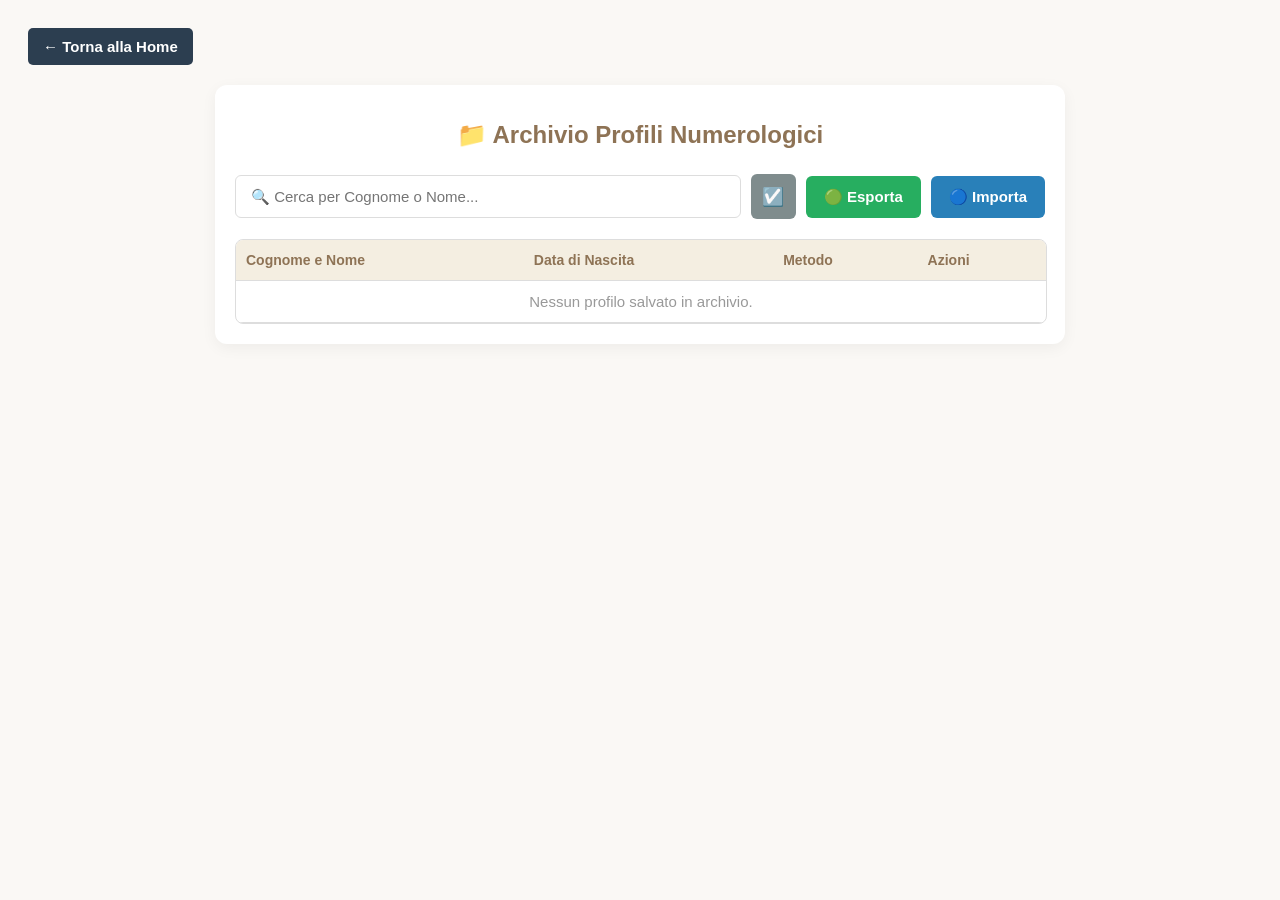
==== archivio.html @ 3f38d65d "Add files via upload" ====
<!DOCTYPE html>
<html lang="it">
<head>
    <meta charset="UTF-8">
    <meta name="viewport" content="width=device-width, initial-scale=1.0">
    <title>Numerosophia - Archivio Clienti</title>
    <style>
        body { font-family: 'Segoe UI', Helvetica, Arial, sans-serif; background-color: #faf8f5; color: #2c3e50; padding: 20px; display: flex; flex-direction: column; align-items: center; }
        .container { max-width: 850px; width: 100%; background: white; padding: 20px; border-radius: 12px; box-shadow: 0 4px 15px rgba(0,0,0,0.05); box-sizing: border-box; }
        h1 { text-align: center; color: #8e7355; margin-bottom: 25px; font-size: 24px; }
        
        /* Layout fluido per barra di ricerca e tasti */
        .actions-bar { display: flex; gap: 10px; margin-bottom: 20px; width: 100%; align-items: center; }
        .search-input { flex-grow: 1; padding: 12px 15px; border: 1px solid #ddd; border-radius: 6px; font-size: 15px; box-sizing: border-box; font-family: inherit; transition: border-color 0.2s; width: 100%; }
        .search-input:focus { border-color: #8e7355; outline: none; box-shadow: 0 0 5px rgba(142, 115, 85, 0.2); }

        /* Pulsanti d'azione superiori */
        .btn-action-container { display: flex; gap: 10px; align-items: center; }
        
        /* Stile base per pulsanti normali ed esportazione/importazione */
        .btn { display: inline-block; padding: 12px 18px; text-decoration: none; border-radius: 6px; font-size: 15px; font-weight: bold; cursor: pointer; border: none; white-space: nowrap; display: flex; align-items: center; justify-content: center; gap: 5px; transition: background-color 0.2s; font-family: inherit; }
        .btn-export { background-color: #27ae60; color: white; }
        .btn-export:hover { background-color: #219653; }
        .btn-import { background-color: #2980b9; color: white; }
        .btn-import:hover { background-color: #1f6696; }
        
        /* Tasti Iconici Compatti Superiori (Selezione ed Elimina Massa) */
        .btn-icon-top { width: 45px; height: 45px; padding: 0; border-radius: 6px; font-size: 18px; display: inline-flex; align-items: center; justify-content: center; cursor: pointer; border: none; transition: background-color 0.2s; }
        .btn-select-mode { background-color: #7f8c8d; color: white; }
        .btn-select-mode:hover { background-color: #6c7a7d; }
        
        /* Modifica Grafica: X nera senza quadrato di sfondo rosso */
        .btn-select-active { background-color: transparent !important; color: #000000 !important; border: 1px solid #7f8c8d !important; font-size: 16px; font-weight: bold; }
        
        /* Il cestino di massa parte nascosto e ha il suo stile rosso */
        .btn-delete-all { background-color: #d35400; color: white; display: none; }
        .btn-delete-all:hover { background-color: #c0392b; }

        /* Contenitore responsivo modificato per altezza bloccata e scorrimento touch */
        .table-responsive { 
            width: 100%; 
            overflow-x: auto; 
            overflow-y: auto;
            max-height: 70vh; /* Forza la barra orizzontale a rimanere fissa in fondo all'area visibile */
            -webkit-overflow-scrolling: touch; /* Permette lo scorrimento trascinando il dito su smartphone */
            border-radius: 8px; 
            border: 1px solid #ddd; 
            margin-top: 10px;
            background: white;
        }
        
        /* Personalizzazione visiva avanzata delle barre di scorrimento */
        .table-responsive::-webkit-scrollbar { 
            height: 10px; 
            width: 10px;
        }
        .table-responsive::-webkit-scrollbar-thumb { 
            background-color: #a0aec0; 
            border-radius: 5px; 
        }
        .table-responsive::-webkit-scrollbar-track {
            background: #f1f1f1;
            border-radius: 5px;
        }

        table { width: 100%; border-collapse: collapse; min-width: 650px; }
        th, td { padding: 12px 10px; text-align: left; border-bottom: 1px solid #ddd; white-space: nowrap; }
        th { background-color: #f4eee1; color: #8e7355; font-size: 14px; white-space: nowrap; }
        td { font-size: 15px; }
        
        /* Colonna di selezione */
        .col-select { display: none; width: 40px; text-align: center; }
        .checkbox-importante { transform: scale(1.3); cursor: pointer; }

        /* Bottone Apri Profilo Singolo */
        .btn-table { padding: 8px 12px; font-size: 14px; border-radius: 4px; }
        .btn-open { background-color: #8e7355; color: white; display: inline-flex; width: 36px; height: 36px; padding: 0; align-items: center; justify-content: center; border-radius: 6px; font-size: 16px; text-decoration: none; }
        .btn-open:hover { background-color: #755e43; }
        
        .btn-home { background-color: #2c3e50; color: white; margin-bottom: 20px; text-decoration: none; padding: 10px 15px; border-radius: 5px; font-weight: bold; font-size: 15px; align-self: flex-start; }
        .metodo-badge { padding: 4px 8px; border-radius: 12px; font-size: 11px; font-weight: bold; text-transform: uppercase; }
        .badge-pitagora { background-color: #d4efdf; color: #196f3d; }
        .badge-caldea { background-color: #ebdef0; color: #6c3483; }

        /* Media Query Smartphone */
        @media (max-width: 768px) {
            body { padding: 10px; }
            .container { padding: 15px; }
            .btn-home { align-self: center; width: 100%; text-align: center; box-sizing: border-box; }
            .actions-bar { flex-direction: column; gap: 12px; }
            .btn-action-container { width: 100%; justify-content: space-between; gap: 8px; }
            .btn { flex-grow: 1; padding: 14px; text-align: center; }
            .btn-icon-top { width: 50px; height: 50px; flex-shrink: 0; }
            h1 { font-size: 20px; }
        }
    </style>
</head>
<body>

    <a href="index.html" class="btn-home">← Torna alla Home</a>

    <div class="container">
        <h1>📁 Archivio Profili Numerologici</h1>
        
        <div class="actions-bar">
            <input type="text" id="inputRicerca" onkeyup="filtraClienti()" placeholder="🔍 Cerca per Cognome o Nome..." class="search-input">
            <div class="btn-action-container">
                <!-- Tasto attivazione selezione (diventato iconico) -->
                <button onclick="toggleModalitaSelezione()" id="btnSelezione" class="btn-icon-top btn-select-mode" title="Attiva Selezione Multipla">☑️</button>
                <!-- Tasto elimina (Cestino) che appare solo se la selezione è attiva -->
                <button onclick="eliminaSelezionati()" id="btnEliminaMassa" class="btn-icon-top btn-delete-all" title="Elimina Profili Selezionati">🗑️</button>
                
                <button onclick="esportaInExcel()" class="btn btn-export">🟢 Esporta</button>
                <input type="file" id="fileImport" accept=".csv, text/csv, text/comma-separated-values, application/csv, application/vnd.ms-excel" style="display: none;" onchange="importaDaExcel(this)">
                <button onclick="document.getElementById('fileImport').click()" class="btn btn-import">🔵 Importa</button>
            </div>
        </div>

        <div class="table-responsive">
            <table id="tabellaClienti">
                <thead>
                    <tr>
                        <th class="col-select" id="th-select"><input type="checkbox" id="selectAll" onclick="selezionaTuttiCheckbox(this)" class="checkbox-importante"></th>
                        <th>Cognome e Nome</th>
                        <th>Data di Nascita</th>
                        <th>Metodo</th>
                        <th>Azioni</th>
                    </tr>
                </thead>
                <tbody id="corpoTabella">
                </tbody>
            </table>
        </div>
    </div>

<script>
const DB_NAME = 'NumerologiaDB';
const DB_VERSION = 2; 
let db;
let modalitaSelezioneAttiva = false;

const request = indexedDB.open(DB_NAME, DB_VERSION);

request.onupgradeneeded = function(event) {
    const dbIniziale = event.target.result;
    if (!dbIniziale.objectStoreNames.contains('clienti')) {
        dbIniziale.createObjectStore('clienti', { keyPath: 'id', autoIncrement: true });
    }
};

request.onsuccess = function(event) {
    db = event.target.result;
    mostraClienti();
};

request.onerror = function(event) {
    console.error("Errore nell'apertura del database:", event.target.error);
};

function mostraClienti() {
    const corpoTabella = document.getElementById('corpoTabella');
    corpoTabella.innerHTML = ""; 

    const transaction = db.transaction(['clienti'], 'readonly');
    const store = transaction.objectStore('clienti');
    
    const elencoClienti = [];
    
    store.openCursor().onsuccess = function(event) {
        const cursor = event.target.result;
        if (cursor) {
            elencoClienti.push(cursor.value);
            cursor.continue();
        } else {
            if (elencoClienti.length > 0) {
                elencoClienti.sort((a, b) => {
                    let cogA = (a.cognome || "").trim().toUpperCase();
                    let cogB = (b.cognome || "").trim().toUpperCase();
                    if (cogA < cogB) return -1;
                    if (cogA > cogB) return 1;
                    
                    let nomA = (a.nome || "").trim().toUpperCase();
                    let nomB = (b.nome || "").trim().toUpperCase();
                    if (nomA < nomB) return -1;
                    if (nomA > nomB) return 1;
                    return 0;
                });

                elencoClienti.forEach(cliente => {
                    const riga = document.createElement('tr');
                    const fileDestinazione = (cliente.metodo || "").toLowerCase() === 'caldea' ? 'caldea.html' : 'pitagora.html';
                    
                    const nomeVal = cliente.nome || "";
                    const cognomeVal = cliente.cognome || "";
                    const dataVal = cliente.data_nascita || "";
                    const metodoVal = (cliente.metodo || "pitagora").toLowerCase();

                    const urlMappa = `${fileDestinazione}?nome=${encodeURIComponent(nomeVal)}&cognome=${encodeURIComponent(cognomeVal)}&data=${encodeURIComponent(dataVal)}`;

                    let nomeVisualizzato = `${cognomeVal} ${nomeVal}`.trim();
                    if (!nomeVisualizzato) {
                        nomeVisualizzato = "-";
                    }

                    const displayStile = modalitaSelezioneAttiva ? "table-cell" : "none";

                    riga.innerHTML = `
                        <td class="col-select" style="display: ${displayStile}; text-align:center;"><input type="checkbox" value="${cliente.id}" class="checkbox-cliente checkbox-importante"></td>
                        <td><strong>${nomeVisualizzato}</strong></td>
                        <td>${dataVal || "-"}</td>
                        <td><span class="metodo-badge badge-${metodoVal}">${metodoVal}</span></td>
                        <td>
                            <a href="${urlMappa}" class="btn btn-table btn-open" title="Apri Profilo">👁️</a>
                        </td>
                    `;
                    corpoTabella.appendChild(riga);
                });
                
                document.getElementById('th-select').style.display = modalitaSelezioneAttiva ? "table-cell" : "none";
                filtraClienti();
            } else {
                corpoTabella.innerHTML = `<tr><td colspan="5" style="text-align:center; color:#999;">Nessun profilo salvato in archivio.</td></tr>`;
            }
        }
    };
}

function toggleModalitaSelezione() {
    modalitaSelezioneAttiva = !modalitaSelezioneAttiva;
    const btn = document.getElementById('btnSelezione');
    const btnMassa = document.getElementById('btnEliminaMassa');
    const thSelect = document.getElementById('th-select');
    const colRighe = document.querySelectorAll('.col-select');

    if (modalitaSelezioneAttiva) {
        btn.innerHTML = "✖"; // X nera di testo pura senza emoji o quadratoni di sfondo
        btn.classList.add('btn-select-active');
        btn.title = "Annulla Selezione";
        btnMassa.style.display = "inline-flex";
        thSelect.style.display = "table-cell";
        colRighe.forEach(td => td.style.display = "table-cell");
    } else {
        btn.innerHTML = "☑️";
        btn.classList.remove('btn-select-active');
        btn.title = "Attiva Selezione Multipla";
        btnMassa.style.display = "none";
        thSelect.style.display = "none";
        colRighe.forEach(td => td.style.display = "none");
        document.getElementById('selectAll').checked = false;
        selezionaTuttiCheckbox({ checked: false });
    }
}

function selezionaTuttiCheckbox(master) {
    const checkboxes = document.querySelectorAll('.checkbox-cliente');
    checkboxes.forEach(cb => {
        if (cb.closest('tr').style.display !== "none") {
            cb.checked = master.checked;
        }
    });
}

function GridMultipla() { 
    eliminaSelezionati();
}

function eliminaSelezionati() {
    const Grid = document.querySelectorAll('.checkbox-cliente:checked');
    if (Grid.length === 0) {
        alert("Nessun profilo selezionato da eliminare.");
        return;
    }

    if (confirm(`Sei sicuro di voler eliminare definitivamente ${Grid.length} profili in un colpo solo?`)) {
        const transaction = db.transaction(['clienti'], 'readwrite');
        const store = transaction.objectStore('clienti');

        Grid.forEach(cb => {
            const id = parseInt(cb.value);
            store.delete(id);
        });

        transaction.oncomplete = function() {
            alert("Eliminazione multipla completata con successo.");
            modalitaSelezioneAttiva = false;
            
            // Ripristina lo stato iniziale della barra dei bottoni con la configurazione pulita
            const btn = document.getElementById('btnSelezione');
            btn.innerHTML = "☑️";
            btn.classList.remove('btn-select-active');
            document.getElementById('btnEliminaMassa').style.display = "none";
            document.getElementById('selectAll').checked = false;
            mostraClienti();
        };

        transaction.onerror = function(event) {
            console.error("Errore durante l'eliminazione multipla:", event.target.error);
            alert("Si è verificato un errore durante l'eliminazione dei profili.");
        };
    }
}

function filtraClienti() {
    const input = document.getElementById('inputRicerca');
    const filtro = input.value.toUpperCase();
    const tabella = document.getElementById('corpoTabella');
    const righe = tabella.getElementsByTagName('tr');

    for (let i = 0; i < righe.length; i++) {
        const colonnaNomeCognome = righe[i].getElementsByTagName('td')[1]; 
        if (colonnaNomeCognome) {
            const testoContenuto = colonnaNomeCognome.textContent || colonnaNomeCognome.innerText;
            if (testoContenuto.toUpperCase().indexOf(filtro) > -1) {
                righe[i].style.display = ""; 
            } else {
                righe[i].style.display = "none"; 
                const cb = righe[i].querySelector('.checkbox-cliente');
                if (cb) cb.checked = false;
            }
        }
    }
}

const HEADERS_CSV = [
    "Cognome", "Nome", "Data di Nascita", "Metodo", "Data Salvataggio",
    "P_Anima", "P_Persona", "P_Io", "P_GiornoNascita", "P_Destino", "P_AnnoPersonale", "P_GiornoPersonale",
    "P_GrandiCicliEvolutivi", "P_CicliRealizzazione", "P_Ombre", "P_Quintessenza",
    "C_Anima", "C_Persona", "C_Espressione", "C_NumeroPsichico", "C_CamminoVita", 
    "C_CicloAnnualeCorrente", "C_VibrazioneGiornaliera", "C_AfflizioniPlanetarie"
];

function esportaInExcel() {
    if (!db) return;
    const transaction = db.transaction(['clienti'], 'readonly');
    const store = transaction.objectStore('clienti');
    const elencoClienti = [];
    store.openCursor().onsuccess = function(event) {
        const cursor = event.target.result;
        if (cursor) {
            elencoClienti.push(cursor.value);
            cursor.continue();
        } else {
            if (elencoClienti.length === 0) { alert("Non ci sono profili da esportare."); return; }
            let csvContent = HEADERS_CSV.join(";") + "\n";
            const pulisciDato = (valore) => {
                if (valore === undefined || valore === null) return "";
                if (typeof valore === 'object') return JSON.stringify(valore).replace(/;/g, ",").replace(/"/g, "'");
                let stringa = String(valore).replace(/;/g, ",").replace(/\r?\n|\r/g, " ").trim();
                if (stringa === "Formativo: | Produttivo: | Conclusivo:" || stringa === "1°: | 2°: | 3°: | 4°:" || stringa === "Giovinezza: | Maturità: | Principale:" || stringa === "Giovinezza:  | Maturità:  | Principale ") return "";
                return stringa;
            };
            elencoClienti.forEach(cliente => {
                let rigaDati = [];
                let isPitagora = (cliente.metodo || "").toLowerCase() === "pitagora" || (cliente.metodo || "") === "";
                rigaDati.push(pulisciDato(cliente.cognome));
                rigaDati.push(pulisciDato(cliente.nome));
                rigaDati.push(pulisciDato(cliente.data_nascita));
                rigaDati.push(pulisciDato(cliente.metodo ? cliente.metodo.toLowerCase() : "pitagora"));
                rigaDati.push(cliente.data_salvataggio ? cliente.data_salvataggio.substring(0, 10) : new Date().toISOString().substring(0,10));
                rigaDati.push(isPitagora ? pulisciDato(cliente.anima) : "");
                rigaDati.push(isPitagora ? pulisciDato(cliente.persona) : "");
                rigaDati.push(isPitagora ? pulisciDato(cliente.io) : "");
                rigaDati.push(isPitagora ? pulisciDato(cliente.giorno_nascita || cliente.giornoNascita) : "");
                rigaDati.push(isPitagora ? pulisciDato(cliente.destino) : "");
                rigaDati.push(isPitagora ? pulisciDato(cliente.anno_personale || cliente.annoPersonale) : "");
                rigaDati.push(isPitagora ? pulisciDato(cliente.giorno_personale || cliente.giornoPersonale) : "");
                rigaDati.push(isPitagora ? pulisciDato(cliente.grandi_cicli || cliente.grandiCicli) : "");
                rigaDati.push(isPitagora ? pulisciDato(cliente.cicli_realizzazione || cliente.cicliRealizzazione) : "");
                rigaDati.push(isPitagora ? pulisciDato(cliente.ombre) : "");
                rigaDati.push(isPitagora ? pulisciDato(cliente.quintessenza) : "");
                rigaDati.push(!isPitagora ? pulisciDato(cliente.anima) : "");
                rigaDati.push(!isPitagora ? pulisciDato(cliente.persona) : "");
                rigaDati.push(!isPitagora ? pulisciDato(cliente.espressione) : "");
                rigaDati.push(!isPitagora ? pulisciDato(cliente.numero_psichico || cliente.numeroPsichico) : "");
                rigaDati.push(!isPitagora ? pulisciDato(cliente.cammino_vita || cliente.camminoVita) : "");
                rigaDati.push(!isPitagora ? pulisciDato(cliente.ciclo_annuale || cliente.cicloAnnuale) : "");
                rigaDati.push(!isPitagora ? pulisciDato(cliente.vibrazione_giornaliera || cliente.vibrazioneGiornaliera) : "");
                rigaDati.push(!isPitagora ? pulisciDato(cliente.afflizioni || cliente.afflizioniPlanetarie) : "");
                csvContent += rigaDati.join(";") + "\n";
            });
            const blob = new Blob([new Uint8Array([0xEF, 0xBB, 0xBF]), csvContent], { type: "text/csv;charset=utf-8;" });
            const link = document.createElement("a");
            const url = URL.createObjectURL(blob);
            link.setAttribute("href", url);
            link.setAttribute("download", "Archivio_Completo_Numerosophia.csv");
            link.style.visibility = 'hidden';
            document.body.appendChild(link);
            link.click();
            document.body.removeChild(link);
        }
    };
}

function importaDaExcel(input) {
    if (!db) return;
    const file = input.files[0];
    if (!file) return;
    const reader = new FileReader();
    reader.onload = function(e) {
        const text = e.target.result;
        const linee = text.replace(/\r\n|\r/g, "\n").split("\n");
        if (linee.length <= 1 || !linee[0].trim()) { alert("Il file caricato sembra essere vuoto o non valido."); return; }
        
        // Pulizia della prima linea da BOM e virgolette (tipiche degli smartphone)
        const primaLinea = linee[0].replace(/^\uFEFF/, "").replace(/"/g, "").trim();
        const intestazioniRilevate = primaLinea.split(";").map(h => h.trim().toLowerCase());
        
        // Controllo flessibile ottimizzato per smartphone
        const indiceCognome = intestazioniRilevate.findIndex(h => h.includes("cognome"));
        const indiceNome = intestazioniRilevate.findIndex(h => h === "nome" || (h.includes("nome") && !h.includes("cognome")));
        
        if (indiceCognome === -1 && indiceNome === -1) { 
            alert("Formato file non riconosciuto."); 
            return; 
        }
        
        // Mappiamo gli indici corretti di tutte le colonne basandoci sulla posizione nell'array originale HEADERS_CSV
        const mappaIndici = {};
        HEADERS_CSV.forEach(header => {
            let index;
            if (header.toLowerCase() === "nome") {
                index = intestazioniRilevate.findIndex(h => h === "nome" || (h.includes("nome") && !h.includes("cognome")));
            } else {
                index = intestazioniRilevate.findIndex(h => h.includes(header.toLowerCase()));
            }
            mappaIndici[header] = index;
        });

        const transaction = db.transaction(['clienti'], 'readwrite');
        const store = transaction.objectStore('clienti');
        let contatoreImportati = 0;
        
        for (let i = 1; i < linee.length; i++) {
            let lineaCorrente = linee[i].trim();
            if (!lineaCorrente) continue;
            
            // Pulisce la linea dalle virgolette dei browser mobile
            lineaCorrente = lineaCorrente.replace(/"/g, "");
            const colonne = lineaCorrente.split(";");
            
            let datoEstratto = {};
            HEADERS_CSV.forEach(header => {
                const idx = mappaIndici[header];
                datoEstratto[header] = (idx !== undefined && idx !== -1 && colonne[idx]) ? colonne[idx].trim() : "";
            });
            
            if (!datoEstratto["Cognome"] && !datoEstratto["Nome"] && !datoEstratto["Data di Nascita"]) continue;
            
            let metodoSelezionato = (datoEstratto["Metodo"] || "pitagora").toLowerCase();
            let isPitagora = metodoSelezionato === "pitagora" || metodoSelezionato === "";
            
            let nuovoCliente = {
                cognome: datoEstratto["Cognome"] || "",
                nome: datoEstratto["Nome"] || "",
                data_nascita: datoEstratto["Data di Nascita"] || "",
                metodo: metodoSelezionato,
                data_salvataggio: datoEstratto["Data Salvataggio"] || new Date().toISOString().substring(0, 10)
            };
            
            if (isPitagora) {
                nuovoCliente.anima = datoEstratto["P_Anima"] || ""; 
                nuovoCliente.persona = datoEstratto["P_Persona"] || ""; 
                nuovoCliente.io = datoEstratto["P_Io"] || ""; 
                nuovoCliente.giorno_nascita = datoEstratto["P_GiornoNascita"] || ""; 
                nuovoCliente.destino = datoEstratto["P_Destino"] || ""; 
                nuovoCliente.anno_personale = datoEstratto["P_AnnoPersonale"] || ""; 
                nuovoCliente.giorno_personale = datoEstratto["P_GiornoPersonale"] || ""; 
                nuovoCliente.grandi_cicli = datoEstratto["P_GrandiCicliEvolutivi"] || ""; 
                nuovoCliente.cicli_realizzazione = datoEstratto["P_CicliRealizzazione"] || ""; 
                nuovoCliente.ombre = datoEstratto["P_Ombre"] || ""; 
                nuovoCliente.quintessenza = datoEstratto["P_Quintessenza"] || "";
            } else {
                nuovoCliente.anima = datoEstratto["C_Anima"] || ""; 
                nuovoCliente.persona = datoEstratto["C_Persona"] || ""; 
                nuovoCliente.espressione = datoEstratto["C_Espressione"] || ""; 
                nuovoCliente.numero_psichico = datoEstratto["C_NumeroPsichico"] || ""; 
                nuovoCliente.cammino_vita = datoEstratto["C_CamminoVita"] || ""; 
                nuovoCliente.ciclo_annuale = datoEstratto["C_CicloAnnualeCorrente"] || ""; 
                nuovoCliente.vibrazione_giornaliera = datoEstratto["C_VibrazioneGiornaliera"] || ""; 
                nuovoCliente.afflizioni = datoEstratto["C_AfflizioniPlanetarie"] || "";
            }
            
            store.add(nuovoCliente);
            contatoreImportati++;
        }
        transaction.oncomplete = function() { 
            alert("Importazione completata! Recuperati " + contatoreImportati + " profili."); 
            input.value = ""; 
            mostraClienti(); 
        };
    };
    reader.readAsText(file, "UTF-8");
}
</script>
</body>
</html>
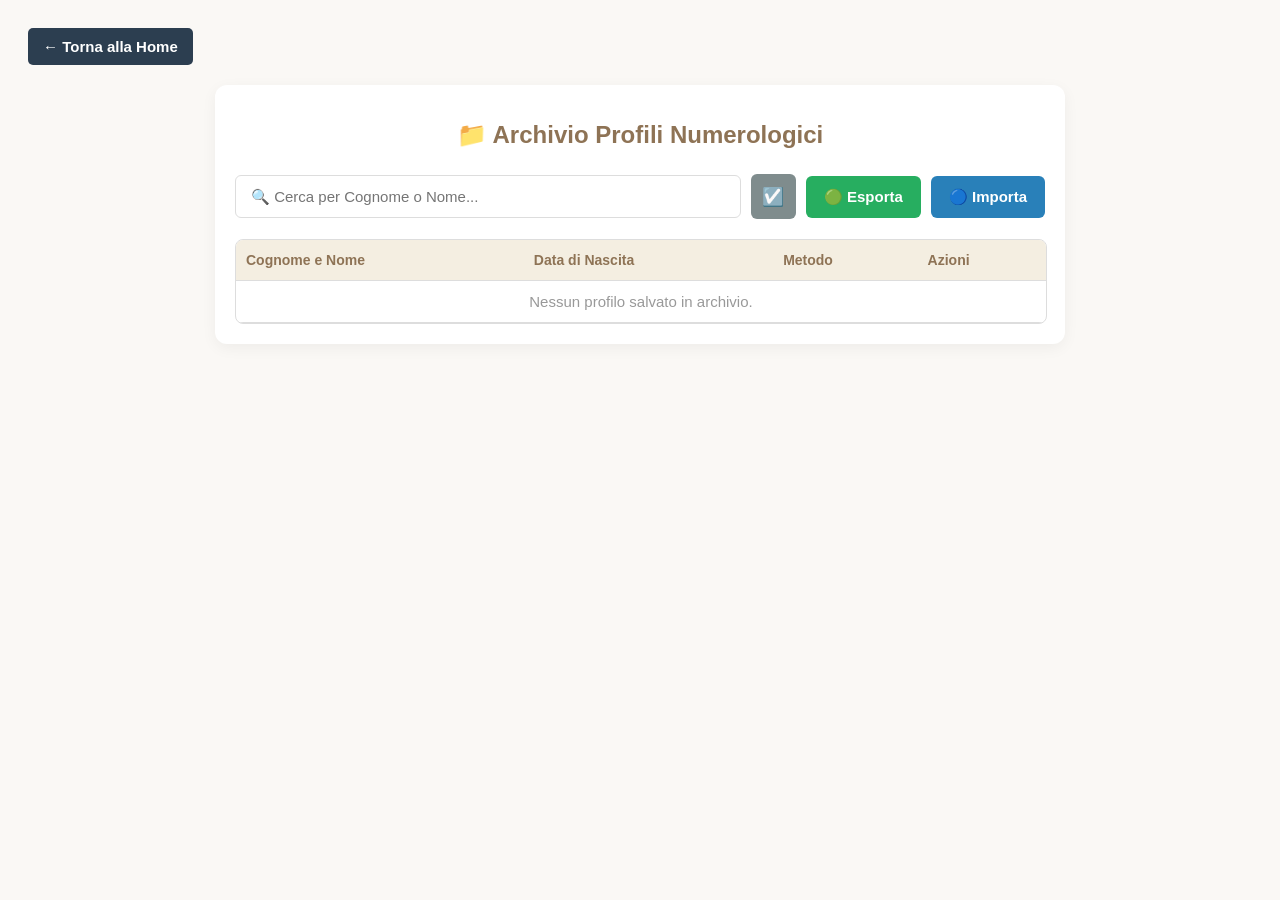
==== commit 25f8dfd6: "Add files via upload" ====
--- a/archivio.html
+++ b/archivio.html
@@ -65,7 +65,15 @@
 
         table { width: 100%; border-collapse: collapse; min-width: 650px; }
         th, td { padding: 12px 10px; text-align: left; border-bottom: 1px solid #ddd; white-space: nowrap; }
-        th { background-color: #f4eee1; color: #8e7355; font-size: 14px; white-space: nowrap; }
+        th { 
+        background-color: #f4eee1; 
+        color: #8e7355; 
+        font-size: 14px; 
+        white-space: nowrap; 
+        position: sticky;
+        top: 0;
+        z-index: 10;
+}
         td { font-size: 15px; }
         
         /* Colonna di selezione */
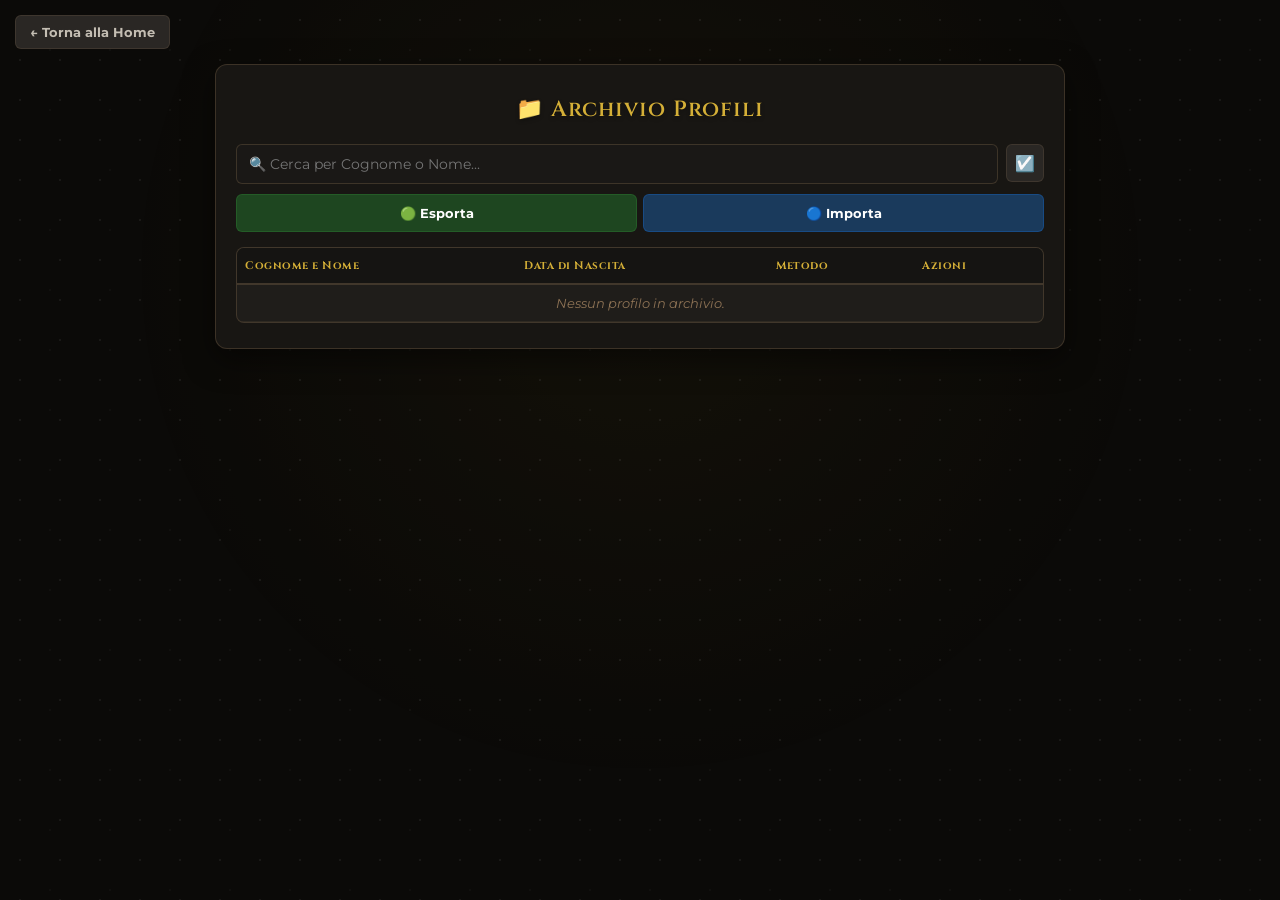
==== commit 3be68519: "Add files via upload" ====
--- a/archivio.html
+++ b/archivio.html
@@ -2,104 +2,265 @@
 <html lang="it">
 <head>
     <meta charset="UTF-8">
-    <meta name="viewport" content="width=device-width, initial-scale=1.0">
-    <title>Numerosophia - Archivio Clienti</title>
+    <meta name="viewport" content="width=device-width, initial-scale=1.0, maximum-scale=1.0, user-scalable=no">
+    <title>Numerosophia - Archivio Profili</title>
+    
+    <link rel="manifest" href="manifest.json">
+    <meta name="theme-color" content="#8e7355">
+    <meta name="apple-mobile-web-app-capable" content="yes">
+    <meta name="apple-mobile-web-app-status-bar-style" content="black-translucent">
+
     <style>
-        body { font-family: 'Segoe UI', Helvetica, Arial, sans-serif; background-color: #faf8f5; color: #2c3e50; padding: 20px; display: flex; flex-direction: column; align-items: center; }
-        .container { max-width: 850px; width: 100%; background: white; padding: 20px; border-radius: 12px; box-shadow: 0 4px 15px rgba(0,0,0,0.05); box-sizing: border-box; }
-        h1 { text-align: center; color: #8e7355; margin-bottom: 25px; font-size: 24px; }
-        
-        /* Layout fluido per barra di ricerca e tasti */
-        .actions-bar { display: flex; gap: 10px; margin-bottom: 20px; width: 100%; align-items: center; }
-        .search-input { flex-grow: 1; padding: 12px 15px; border: 1px solid #ddd; border-radius: 6px; font-size: 15px; box-sizing: border-box; font-family: inherit; transition: border-color 0.2s; width: 100%; }
-        .search-input:focus { border-color: #8e7355; outline: none; box-shadow: 0 0 5px rgba(142, 115, 85, 0.2); }
+        @import url('https://fonts.googleapis.com/css2?family=Cinzel:wght@500;600;700&family=Montserrat:wght@300;400;500;600&display=swap');
+        
+        * { box-sizing: border-box; }
+        
+        body { 
+            font-family: 'Montserrat', sans-serif; 
+            background: #0b0a08; 
+            color: #e0dbd1; 
+            margin: 0; 
+            padding: 15px; 
+            display: flex; 
+            flex-direction: column;
+            align-items: center; 
+        }
+
+        body::before {
+            content: '';
+            position: fixed;
+            top: 0; left: 0; width: 100%; height: 100%;
+            background: 
+                radial-gradient(circle at 50% 30%, rgba(212, 175, 55, 0.08) 0%, transparent 60%),
+                radial-gradient(rgba(255, 255, 255, 0.1) 1px, transparent 1px) 0 0 / 40px 40px,
+                radial-gradient(rgba(255, 255, 255, 0.05) 1.5px, transparent 1.5px) 20px 20px / 60px 60px;
+            opacity: 0.6;
+            pointer-events: none;
+            z-index: -1;
+        }
+
+        .container { 
+            background: rgba(25, 23, 20, 0.96); 
+            padding: 25px 20px; 
+            border-radius: 12px; 
+            box-shadow: 0 10px 30px rgba(0,0,0,0.5); 
+            max-width: 850px; 
+            width: 100%; 
+            border: 1px solid rgba(142, 115, 85, 0.3); 
+        }
+
+        h1 { 
+            text-align: center; 
+            color: #d4af37; 
+            font-family: 'Cinzel', serif; 
+            font-size: 22px; 
+            margin-top: 5px;
+            margin-bottom: 20px; 
+            font-weight: 600; 
+            letter-spacing: 1px; 
+            text-shadow: 0 2px 4px rgba(0,0,0,0.3); 
+        }
+
+        .btn-home { 
+            background: #2a2724; 
+            color: #c4beb3; 
+            border: 1px solid rgba(142, 115, 85, 0.2); 
+            margin-bottom: 15px; 
+            text-decoration: none; 
+            padding: 8px 14px; 
+            border-radius: 6px; 
+            font-weight: bold; 
+            font-size: 13px; 
+            align-self: flex-start;
+            transition: background 0.2s, color 0.2s;
+        }
+        .btn-home:hover { 
+            background: #36322e; 
+            color: #f5f2eb; 
+        }
+        
+        /* Layout fluido per barra di ricerca e controlli */
+        .actions-bar { 
+            display: flex; 
+            flex-direction: column; 
+            gap: 10px; 
+            margin-bottom: 15px; 
+            width: 100%; 
+        }
+
+        .search-row {
+            display: flex;
+            width: 100%;
+            gap: 8px;
+        }
+        
+        .search-input { 
+            flex-grow: 1; 
+            padding: 10px 12px; 
+            border: 1px solid rgba(142, 115, 85, 0.3); 
+            border-radius: 6px; 
+            font-size: 14px; 
+            background-color: #1a1816; 
+            color: #f5f2eb; 
+            font-family: inherit;
+            transition: border-color 0.2s, background-color 0.2s; 
+        }
+        .search-input:focus { 
+            border-color: #d4af37; 
+            outline: none; 
+            background-color: #221f1c;
+        }
 
         /* Pulsanti d'azione superiori */
-        .btn-action-container { display: flex; gap: 10px; align-items: center; }
-        
-        /* Stile base per pulsanti normali ed esportazione/importazione */
-        .btn { display: inline-block; padding: 12px 18px; text-decoration: none; border-radius: 6px; font-size: 15px; font-weight: bold; cursor: pointer; border: none; white-space: nowrap; display: flex; align-items: center; justify-content: center; gap: 5px; transition: background-color 0.2s; font-family: inherit; }
-        .btn-export { background-color: #27ae60; color: white; }
-        .btn-export:hover { background-color: #219653; }
-        .btn-import { background-color: #2980b9; color: white; }
-        .btn-import:hover { background-color: #1f6696; }
-        
-        /* Tasti Iconici Compatti Superiori (Selezione ed Elimina Massa) */
-        .btn-icon-top { width: 45px; height: 45px; padding: 0; border-radius: 6px; font-size: 18px; display: inline-flex; align-items: center; justify-content: center; cursor: pointer; border: none; transition: background-color 0.2s; }
-        .btn-select-mode { background-color: #7f8c8d; color: white; }
-        .btn-select-mode:hover { background-color: #6c7a7d; }
-        
-        /* Modifica Grafica: X nera senza quadrato di sfondo rosso */
-        .btn-select-active { background-color: transparent !important; color: #000000 !important; border: 1px solid #7f8c8d !important; font-size: 16px; font-weight: bold; }
-        
-        /* Il cestino di massa parte nascosto e ha il suo stile rosso */
-        .btn-delete-all { background-color: #d35400; color: white; display: none; }
-        .btn-delete-all:hover { background-color: #c0392b; }
-
-        /* Contenitore responsivo modificato per altezza bloccata e scorrimento touch */
+        .btn-action-container { 
+            display: flex; 
+            gap: 6px; 
+            align-items: center; 
+            width: 100%;
+            justify-content: space-between;
+        }
+        
+        /* Stile pulsanti compattati */
+        .btn { 
+            display: inline-flex; 
+            padding: 10px 14px; 
+            text-decoration: none; 
+            border-radius: 6px; 
+            font-size: 13px; 
+            font-weight: bold; 
+            cursor: pointer; 
+            border: none; 
+            white-space: nowrap; 
+            align-items: center; 
+            justify-content: center; 
+            gap: 4px; 
+            transition: background 0.2s, transform 0.1s; 
+            font-family: inherit; 
+            color: white;
+            flex: 1; /* Distribuisce equamente lo spazio */
+        }
+        .btn:active { transform: scale(0.98); }
+        
+        .btn-export { background-color: #1e4620; border: 1px solid rgba(46, 125, 50, 0.4); }
+        .btn-export:hover { background-color: #2e5c31; }
+        
+        .btn-import { background-color: #1a3a5c; border: 1px solid rgba(21, 101, 192, 0.4); }
+        .btn-import:hover { background-color: #254f7d; }
+        
+        /* Tasti Iconici Compatti */
+        .btn-icon-top { 
+            width: 38px; 
+            height: 38px; 
+            padding: 0; 
+            border-radius: 6px; 
+            font-size: 16px; 
+            display: inline-flex; 
+            align-items: center; 
+            justify-content: center; 
+            cursor: pointer; 
+            border: 1px solid rgba(142, 115, 85, 0.2); 
+            background-color: #2a2724;
+            transition: background-color 0.2s; 
+            flex-shrink: 0;
+        }
+        .btn-select-mode:hover { background-color: #36322e; }
+        
+        /* Selezione attiva */
+        .btn-select-active { 
+            background-color: transparent !important; 
+            color: #d4af37 !important; 
+            border: 1px solid #d4af37 !important; 
+            font-size: 14px; 
+            font-weight: bold; 
+        }
+        
+        /* Cestino di massa */
+        .btn-delete-all { background-color: #5c1d1d; border: 1px solid rgba(198, 40, 40, 0.4); display: none; }
+        .btn-delete-all:hover { background-color: #7d2828; }
+
+        /* Contenitore tabella responsiva scura */
         .table-responsive { 
             width: 100%; 
             overflow-x: auto; 
             overflow-y: auto;
-            max-height: 70vh; /* Forza la barra orizzontale a rimanere fissa in fondo all'area visibile */
-            -webkit-overflow-scrolling: touch; /* Permette lo scorrimento trascinando il dito su smartphone */
+            max-height: 60vh; 
+            -webkit-overflow-scrolling: touch; 
             border-radius: 8px; 
-            border: 1px solid #ddd; 
-            margin-top: 10px;
-            background: white;
-        }
-        
-        /* Personalizzazione visiva avanzata delle barre di scorrimento */
-        .table-responsive::-webkit-scrollbar { 
-            height: 10px; 
-            width: 10px;
-        }
-        .table-responsive::-webkit-scrollbar-thumb { 
-            background-color: #a0aec0; 
-            border-radius: 5px; 
-        }
-        .table-responsive::-webkit-scrollbar-track {
-            background: #f1f1f1;
-            border-radius: 5px;
-        }
-
-        table { width: 100%; border-collapse: collapse; min-width: 650px; }
-        th, td { padding: 12px 10px; text-align: left; border-bottom: 1px solid #ddd; white-space: nowrap; }
+            border: 1px solid rgba(142, 115, 85, 0.3); 
+            margin-top: 5px;
+            background: #1f1d1a;
+        }
+        
+        /* Scrollbar stilizzate */
+        .table-responsive::-webkit-scrollbar { height: 6px; width: 6px; }
+        .table-responsive::-webkit-scrollbar-thumb { background-color: #544738; border-radius: 3px; }
+        .table-responsive::-webkit-scrollbar-track { background: #151412; }
+
+        table { width: 100%; border-collapse: collapse; min-width: 500px; }
+        th, td { padding: 10px 8px; text-align: left; border-bottom: 1px solid rgba(142, 115, 85, 0.15); white-space: nowrap; }
+        
         th { 
-        background-color: #f4eee1; 
-        color: #8e7355; 
-        font-size: 14px; 
-        white-space: nowrap; 
-        position: sticky;
-        top: 0;
-        z-index: 10;
-}
-        td { font-size: 15px; }
-        
-        /* Colonna di selezione */
-        .col-select { display: none; width: 40px; text-align: center; }
-        .checkbox-importante { transform: scale(1.3); cursor: pointer; }
-
-        /* Bottone Apri Profilo Singolo */
-        .btn-table { padding: 8px 12px; font-size: 14px; border-radius: 4px; }
-        .btn-open { background-color: #8e7355; color: white; display: inline-flex; width: 36px; height: 36px; padding: 0; align-items: center; justify-content: center; border-radius: 6px; font-size: 16px; text-decoration: none; }
-        .btn-open:hover { background-color: #755e43; }
-        
-        .btn-home { background-color: #2c3e50; color: white; margin-bottom: 20px; text-decoration: none; padding: 10px 15px; border-radius: 5px; font-weight: bold; font-size: 15px; align-self: flex-start; }
-        .metodo-badge { padding: 4px 8px; border-radius: 12px; font-size: 11px; font-weight: bold; text-transform: uppercase; }
-        .badge-pitagora { background-color: #d4efdf; color: #196f3d; }
-        .badge-caldea { background-color: #ebdef0; color: #6c3483; }
-
-        /* Media Query Smartphone */
+            background-color: #151412; 
+            color: #d4af37; 
+            font-family: 'Cinzel', serif;
+            font-size: 11px; 
+            letter-spacing: 0.5px;
+            position: sticky;
+            top: 0;
+            z-index: 10;
+            border-bottom: 2px solid rgba(142, 115, 85, 0.3);
+        }
+        td { font-size: 13px; color: #e8e3d9; }
+        tr:hover td { background-color: rgba(142, 115, 85, 0.05); }
+        
+        /* Colonna selezione */
+        .col-select { display: none; width: 35px; text-align: center; }
+        .checkbox-importante { 
+            transform: scale(1.1); 
+            cursor: pointer; 
+            accent-color: #d4af37;
+        }
+
+        /* Bottone Apri Profilo */
+        .btn-open { 
+            background: #8e7355; 
+            color: white; 
+            display: inline-flex; 
+            width: 32px; 
+            height: 32px; 
+            padding: 0; 
+            align-items: center; 
+            justify-content: center; 
+            border-radius: 6px; 
+            font-size: 14px; 
+            text-decoration: none; 
+            transition: background 0.2s;
+            border: none;
+        }
+        .btn-open:hover { background: #765f45; }
+        
+        /* Badges Metodi */
+        .metodo-badge { padding: 3px 8px; border-radius: 20px; font-size: 10px; font-weight: bold; text-transform: uppercase; letter-spacing: 0.5px; }
+        .badge-pitagora { background-color: rgba(46, 125, 50, 0.2); color: #a3cfab; border: 1px solid rgba(46, 125, 50, 0.4); }
+        .badge-caldea { background-color: rgba(123, 31, 162, 0.2); color: #e1bee7; border: 1px solid rgba(123, 31, 162, 0.4); }
+
+        /* Media Query specifica per Smartphone */
         @media (max-width: 768px) {
-            body { padding: 10px; }
-            .container { padding: 15px; }
-            .btn-home { align-self: center; width: 100%; text-align: center; box-sizing: border-box; }
-            .actions-bar { flex-direction: column; gap: 12px; }
-            .btn-action-container { width: 100%; justify-content: space-between; gap: 8px; }
-            .btn { flex-grow: 1; padding: 14px; text-align: center; }
-            .btn-icon-top { width: 50px; height: 50px; flex-shrink: 0; }
-            h1 { font-size: 20px; }
+            body { padding: 8px; }
+            .container { padding: 15px 10px; border-radius: 8px; }
+            .btn-home { align-self: stretch; text-align: center; display: block; margin-bottom: 10px; }
+            h1 { font-size: 18px; margin-bottom: 15px; }
+            
+            /* Ottimizzazione testi bottoni per non farli tagliare */
+            .btn-export span::after { content: ""; }
+            .btn-import span::after { content: ""; }
+            
+            .btn { padding: 10px 8px; font-size: 12px; }
+            .btn-icon-top { width: 38px; height: 38px; }
+            
+            th, td { padding: 8px 6px; }
+            td { font-size: 12px; }
+            th { font-size: 10px; }
         }
     </style>
 </head>
@@ -108,19 +269,21 @@
     <a href="index.html" class="btn-home">← Torna alla Home</a>
 
     <div class="container">
-        <h1>📁 Archivio Profili Numerologici</h1>
+        <h1>📁 Archivio Profili</h1>
         
         <div class="actions-bar">
-            <input type="text" id="inputRicerca" onkeyup="filtraClienti()" placeholder="🔍 Cerca per Cognome o Nome..." class="search-input">
+            <!-- Riga superiore con Cerca + Selezione + Cestino -->
+            <div class="search-row">
+                <input type="text" id="inputRicerca" onkeyup="filtraClienti()" placeholder="🔍 Cerca per Cognome o Nome..." class="search-input">
+                <button onclick="toggleModalitaSelezione()" id="btnSelezione" class="btn-icon-top btn-select-mode" title="Attiva Selezione Multipla">☑️</button>
+                <button onclick="eliminaSelezionati()" id="btnEliminaMassa" class="btn-icon-top btn-delete-all" title="Elimina Profili Selezionati">🗑️</button>
+            </div>
+            
+            <!-- Riga inferiore con Esporta ed Importa distribuiti uniformemente -->
             <div class="btn-action-container">
-                <!-- Tasto attivazione selezione (diventato iconico) -->
-                <button onclick="toggleModalitaSelezione()" id="btnSelezione" class="btn-icon-top btn-select-mode" title="Attiva Selezione Multipla">☑️</button>
-                <!-- Tasto elimina (Cestino) che appare solo se la selezione è attiva -->
-                <button onclick="eliminaSelezionati()" id="btnEliminaMassa" class="btn-icon-top btn-delete-all" title="Elimina Profili Selezionati">🗑️</button>
-                
-                <button onclick="esportaInExcel()" class="btn btn-export">🟢 Esporta</button>
+                <button onclick="esportaInExcel()" class="btn btn-export">🟢 <span>Esporta</span></button>
                 <input type="file" id="fileImport" accept=".csv, text/csv, text/comma-separated-values, application/csv, application/vnd.ms-excel" style="display: none;" onchange="importaDaExcel(this)">
-                <button onclick="document.getElementById('fileImport').click()" class="btn btn-import">🔵 Importa</button>
+                <button onclick="document.getElementById('fileImport').click()" class="btn btn-import">🔵 <span>Importa</span></button>
             </div>
         </div>
 
@@ -218,7 +381,7 @@
                         <td>${dataVal || "-"}</td>
                         <td><span class="metodo-badge badge-${metodoVal}">${metodoVal}</span></td>
                         <td>
-                            <a href="${urlMappa}" class="btn btn-table btn-open" title="Apri Profilo">👁️</a>
+                            <a href="${urlMappa}" class="btn-open" title="Apri Profilo">👁️</a>
                         </td>
                     `;
                     corpoTabella.appendChild(riga);
@@ -227,7 +390,7 @@
                 document.getElementById('th-select').style.display = modalitaSelezioneAttiva ? "table-cell" : "none";
                 filtraClienti();
             } else {
-                corpoTabella.innerHTML = `<tr><td colspan="5" style="text-align:center; color:#999;">Nessun profilo salvato in archivio.</td></tr>`;
+                corpoTabella.innerHTML = `<tr><td colspan="5" style="text-align:center; color:#8e7355; font-style: italic; font-size:13px;">Nessun profilo in archivio.</td></tr>`;
             }
         }
     };
@@ -241,7 +404,7 @@
     const colRighe = document.querySelectorAll('.col-select');
 
     if (modalitaSelezioneAttiva) {
-        btn.innerHTML = "✖"; // X nera di testo pura senza emoji o quadratoni di sfondo
+        btn.innerHTML = "✖"; 
         btn.classList.add('btn-select-active');
         btn.title = "Annulla Selezione";
         btnMassa.style.display = "inline-flex";
@@ -279,7 +442,7 @@
         return;
     }
 
-    if (confirm(`Sei sicuro di voler eliminare definitivamente ${Grid.length} profili in un colpo solo?`)) {
+    if (confirm(`Sei sicuro di voler eliminare definitivamente ${Grid.length} profili?`)) {
         const transaction = db.transaction(['clienti'], 'readwrite');
         const store = transaction.objectStore('clienti');
 
@@ -289,10 +452,9 @@
         });
 
         transaction.oncomplete = function() {
-            alert("Eliminazione multipla completata con successo.");
+            alert("Eliminazione multipla completata.");
             modalitaSelezioneAttiva = false;
             
-            // Ripristina lo stato iniziale della barra dei bottoni con la configurazione pulita
             const btn = document.getElementById('btnSelezione');
             btn.innerHTML = "☑️";
             btn.classList.remove('btn-select-active');
@@ -302,8 +464,8 @@
         };
 
         transaction.onerror = function(event) {
-            console.error("Errore durante l'eliminazione multipla:", event.target.error);
-            alert("Si è verificato un errore durante l'eliminazione dei profili.");
+            console.error(event.target.error);
+            alert("Errore durante l'eliminazione.");
         };
     }
 }
@@ -407,13 +569,11 @@
     reader.onload = function(e) {
         const text = e.target.result;
         const linee = text.replace(/\r\n|\r/g, "\n").split("\n");
-        if (linee.length <= 1 || !linee[0].trim()) { alert("Il file caricato sembra essere vuoto o non valido."); return; }
-        
-        // Pulizia della prima linea da BOM e virgolette (tipiche degli smartphone)
+        if (linee.length <= 1 || !linee[0].trim()) { alert("File non valido."); return; }
+        
         const primaLinea = linee[0].replace(/^\uFEFF/, "").replace(/"/g, "").trim();
         const intestazioniRilevate = primaLinea.split(";").map(h => h.trim().toLowerCase());
         
-        // Controllo flessibile ottimizzato per smartphone
         const indiceCognome = intestazioniRilevate.findIndex(h => h.includes("cognome"));
         const indiceNome = intestazioniRilevate.findIndex(h => h === "nome" || (h.includes("nome") && !h.includes("cognome")));
         
@@ -422,7 +582,6 @@
             return; 
         }
         
-        // Mappiamo gli indici corretti di tutte le colonne basandoci sulla posizione nell'array originale HEADERS_CSV
         const mappaIndici = {};
         HEADERS_CSV.forEach(header => {
             let index;
@@ -442,7 +601,6 @@
             let lineaCorrente = linee[i].trim();
             if (!lineaCorrente) continue;
             
-            // Pulisce la linea dalle virgolette dei browser mobile
             lineaCorrente = lineaCorrente.replace(/"/g, "");
             const colonne = lineaCorrente.split(";");
             
@@ -492,7 +650,7 @@
             contatoreImportati++;
         }
         transaction.oncomplete = function() { 
-            alert("Importazione completata! Recuperati " + contatoreImportati + " profili."); 
+            alert("Importato " + contatoreImportati + " profili."); 
             input.value = ""; 
             mostraClienti(); 
         };
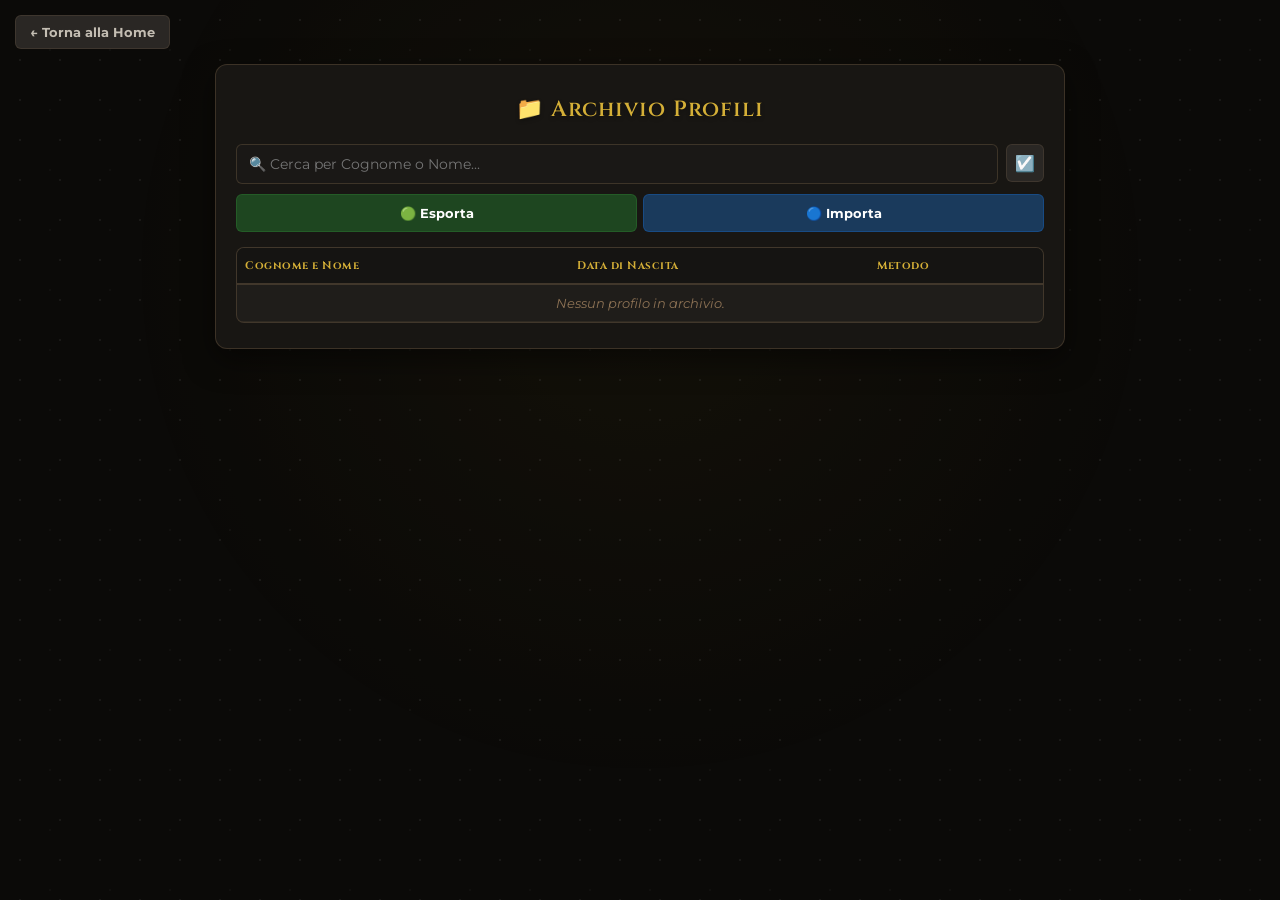
==== commit 4f7533fd: "Add files via upload" ====
--- a/archivio.html
+++ b/archivio.html
@@ -295,7 +295,6 @@
                         <th>Cognome e Nome</th>
                         <th>Data di Nascita</th>
                         <th>Metodo</th>
-                        <th>Azioni</th>
                     </tr>
                 </thead>
                 <tbody id="corpoTabella">
@@ -359,6 +358,8 @@
 
                 elencoClienti.forEach(cliente => {
                     const riga = document.createElement('tr');
+                    
+                    // --- LOGICA ORIGINALE REINTEGRATA AL 100% ---
                     const fileDestinazione = (cliente.metodo || "").toLowerCase() === 'caldea' ? 'caldea.html' : 'pitagora.html';
                     
                     const nomeVal = cliente.nome || "";
@@ -375,22 +376,25 @@
 
                     const displayStile = modalitaSelezioneAttiva ? "table-cell" : "none";
 
+                    // Costruzione della riga con il click diretto sulla cella del nome
                     riga.innerHTML = `
-                        <td class="col-select" style="display: ${displayStile}; text-align:center;"><input type="checkbox" value="${cliente.id}" class="checkbox-cliente checkbox-importante"></td>
-                        <td><strong>${nomeVisualizzato}</strong></td>
+                        <td class="col-select" style="display: ${displayStile}; text-align:center;">
+                            <input type="checkbox" value="${cliente.id}" class="checkbox-cliente checkbox-importante">
+                        </td>
+                        <td style="cursor: pointer;" onclick="window.location.href='${urlMappa}'">
+                            <strong>${nomeVisualizzato}</strong>
+                        </td>
                         <td>${dataVal || "-"}</td>
                         <td><span class="metodo-badge badge-${metodoVal}">${metodoVal}</span></td>
-                        <td>
-                            <a href="${urlMappa}" class="btn-open" title="Apri Profilo">👁️</a>
-                        </td>
                     `;
+                    
                     corpoTabella.appendChild(riga);
                 });
                 
                 document.getElementById('th-select').style.display = modalitaSelezioneAttiva ? "table-cell" : "none";
                 filtraClienti();
             } else {
-                corpoTabella.innerHTML = `<tr><td colspan="5" style="text-align:center; color:#8e7355; font-style: italic; font-size:13px;">Nessun profilo in archivio.</td></tr>`;
+                corpoTabella.innerHTML = `<tr><td colspan="4" style="text-align:center; color:#8e7355; font-style: italic; font-size:13px;">Nessun profilo in archivio.</td></tr>`;
             }
         }
     };
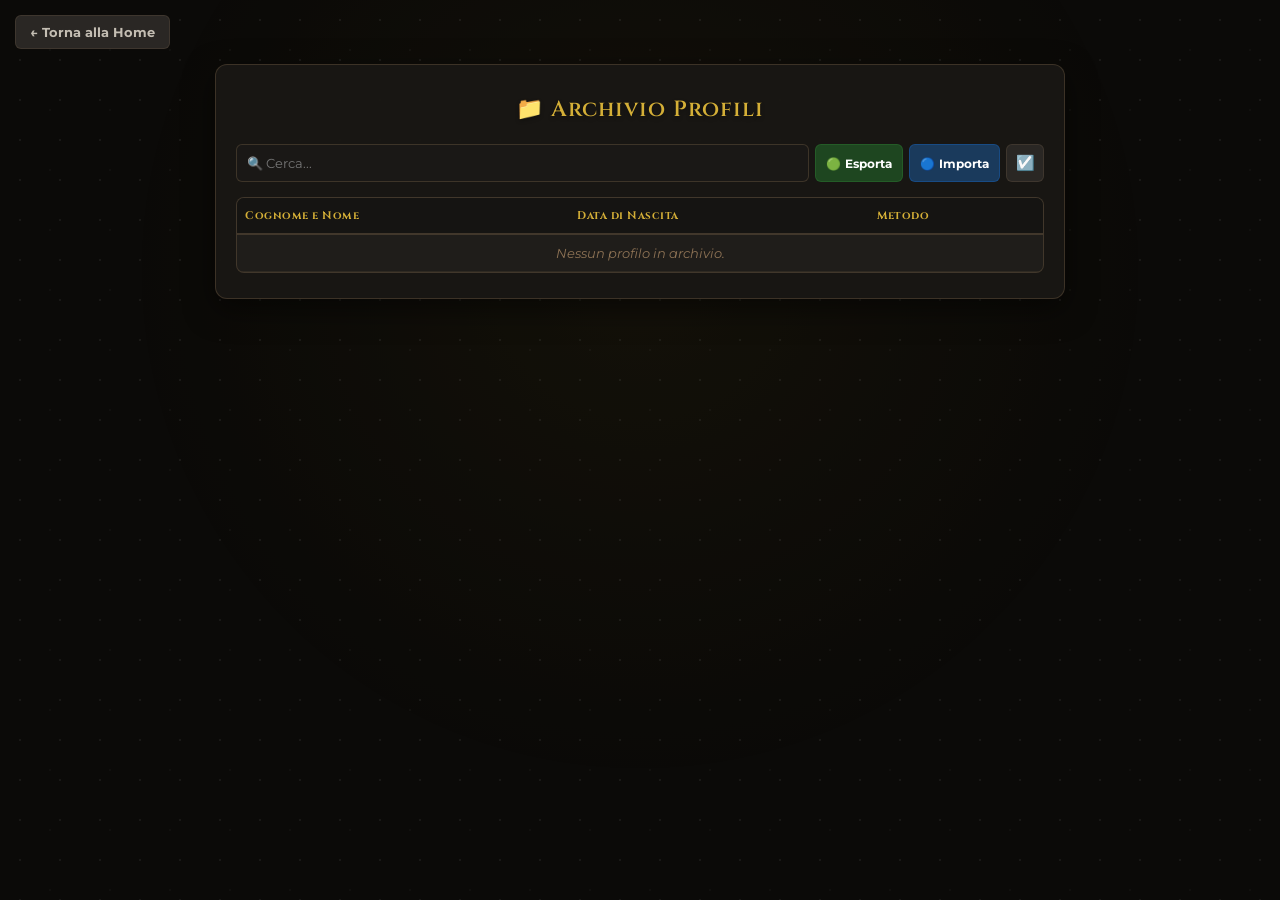
==== commit 3307ce79: "Add files via upload" ====
--- a/archivio.html
+++ b/archivio.html
@@ -79,30 +79,26 @@
             color: #f5f2eb; 
         }
         
-        /* Layout fluido per barra di ricerca e controlli */
         .actions-bar { 
             display: flex; 
-            flex-direction: column; 
-            gap: 10px; 
+            flex-direction: row; 
+            align-items: center;
+            gap: 6px; 
             margin-bottom: 15px; 
             width: 100%; 
         }
-
-        .search-row {
-            display: flex;
-            width: 100%;
-            gap: 8px;
-        }
         
         .search-input { 
-            flex-grow: 1; 
-            padding: 10px 12px; 
+            flex: 1 1 auto; 
+            min-width: 100px;
+            padding: 8px 10px; 
             border: 1px solid rgba(142, 115, 85, 0.3); 
             border-radius: 6px; 
-            font-size: 14px; 
+            font-size: 13px; 
             background-color: #1a1816; 
             color: #f5f2eb; 
             font-family: inherit;
+            height: 38px;
             transition: border-color 0.2s, background-color 0.2s; 
         }
         .search-input:focus { 
@@ -111,22 +107,13 @@
             background-color: #221f1c;
         }
 
-        /* Pulsanti d'azione superiori */
-        .btn-action-container { 
-            display: flex; 
-            gap: 6px; 
-            align-items: center; 
-            width: 100%;
-            justify-content: space-between;
-        }
-        
-        /* Stile pulsanti compattati */
         .btn { 
             display: inline-flex; 
-            padding: 10px 14px; 
+            padding: 0 10px; 
+            height: 38px;
             text-decoration: none; 
             border-radius: 6px; 
-            font-size: 13px; 
+            font-size: 12px; 
             font-weight: bold; 
             cursor: pointer; 
             border: none; 
@@ -137,7 +124,7 @@
             transition: background 0.2s, transform 0.1s; 
             font-family: inherit; 
             color: white;
-            flex: 1; /* Distribuisce equamente lo spazio */
+            flex-shrink: 0;
         }
         .btn:active { transform: scale(0.98); }
         
@@ -147,13 +134,12 @@
         .btn-import { background-color: #1a3a5c; border: 1px solid rgba(21, 101, 192, 0.4); }
         .btn-import:hover { background-color: #254f7d; }
         
-        /* Tasti Iconici Compatti */
         .btn-icon-top { 
             width: 38px; 
             height: 38px; 
             padding: 0; 
             border-radius: 6px; 
-            font-size: 16px; 
+            font-size: 15px; 
             display: inline-flex; 
             align-items: center; 
             justify-content: center; 
@@ -165,7 +151,6 @@
         }
         .btn-select-mode:hover { background-color: #36322e; }
         
-        /* Selezione attiva */
         .btn-select-active { 
             background-color: transparent !important; 
             color: #d4af37 !important; 
@@ -174,11 +159,9 @@
             font-weight: bold; 
         }
         
-        /* Cestino di massa */
         .btn-delete-all { background-color: #5c1d1d; border: 1px solid rgba(198, 40, 40, 0.4); display: none; }
         .btn-delete-all:hover { background-color: #7d2828; }
 
-        /* Contenitore tabella responsiva scura */
         .table-responsive { 
             width: 100%; 
             overflow-x: auto; 
@@ -191,7 +174,6 @@
             background: #1f1d1a;
         }
         
-        /* Scrollbar stilizzate */
         .table-responsive::-webkit-scrollbar { height: 6px; width: 6px; }
         .table-responsive::-webkit-scrollbar-thumb { background-color: #544738; border-radius: 3px; }
         .table-responsive::-webkit-scrollbar-track { background: #151412; }
@@ -213,7 +195,6 @@
         td { font-size: 13px; color: #e8e3d9; }
         tr:hover td { background-color: rgba(142, 115, 85, 0.05); }
         
-        /* Colonna selezione */
         .col-select { display: none; width: 35px; text-align: center; }
         .checkbox-importante { 
             transform: scale(1.1); 
@@ -221,7 +202,6 @@
             accent-color: #d4af37;
         }
 
-        /* Bottone Apri Profilo */
         .btn-open { 
             background: #8e7355; 
             color: white; 
@@ -239,24 +219,20 @@
         }
         .btn-open:hover { background: #765f45; }
         
-        /* Badges Metodi */
         .metodo-badge { padding: 3px 8px; border-radius: 20px; font-size: 10px; font-weight: bold; text-transform: uppercase; letter-spacing: 0.5px; }
         .badge-pitagora { background-color: rgba(46, 125, 50, 0.2); color: #a3cfab; border: 1px solid rgba(46, 125, 50, 0.4); }
         .badge-caldea { background-color: rgba(123, 31, 162, 0.2); color: #e1bee7; border: 1px solid rgba(123, 31, 162, 0.4); }
 
-        /* Media Query specifica per Smartphone */
         @media (max-width: 768px) {
             body { padding: 8px; }
             .container { padding: 15px 10px; border-radius: 8px; }
             .btn-home { align-self: stretch; text-align: center; display: block; margin-bottom: 10px; }
             h1 { font-size: 18px; margin-bottom: 15px; }
             
-            /* Ottimizzazione testi bottoni per non farli tagliare */
-            .btn-export span::after { content: ""; }
-            .btn-import span::after { content: ""; }
-            
-            .btn { padding: 10px 8px; font-size: 12px; }
-            .btn-icon-top { width: 38px; height: 38px; }
+            .actions-bar { gap: 4px; }
+            .search-input { font-size: 12px; padding: 6px 8px; }
+            .btn { padding: 0 6px; font-size: 11px; }
+            .btn-icon-top { width: 34px; height: 34px; font-size: 14px; }
             
             th, td { padding: 8px 6px; }
             td { font-size: 12px; }
@@ -272,19 +248,14 @@
         <h1>📁 Archivio Profili</h1>
         
         <div class="actions-bar">
-            <!-- Riga superiore con Cerca + Selezione + Cestino -->
-            <div class="search-row">
-                <input type="text" id="inputRicerca" onkeyup="filtraClienti()" placeholder="🔍 Cerca per Cognome o Nome..." class="search-input">
-                <button onclick="toggleModalitaSelezione()" id="btnSelezione" class="btn-icon-top btn-select-mode" title="Attiva Selezione Multipla">☑️</button>
-                <button onclick="eliminaSelezionati()" id="btnEliminaMassa" class="btn-icon-top btn-delete-all" title="Elimina Profili Selezionati">🗑️</button>
-            </div>
-            
-            <!-- Riga inferiore con Esporta ed Importa distribuiti uniformemente -->
-            <div class="btn-action-container">
-                <button onclick="esportaInExcel()" class="btn btn-export">🟢 <span>Esporta</span></button>
-                <input type="file" id="fileImport" accept=".csv, text/csv, text/comma-separated-values, application/csv, application/vnd.ms-excel" style="display: none;" onchange="importaDaExcel(this)">
-                <button onclick="document.getElementById('fileImport').click()" class="btn btn-import">🔵 <span>Importa</span></button>
-            </div>
+            <input type="text" id="inputRicerca" onkeyup="filtraClienti()" placeholder="🔍 Cerca..." class="search-input">
+            
+            <button onclick="esportaInExcel()" class="btn btn-export" title="Esporta in Excel">🟢 <span>Esporta</span></button>
+            <input type="file" id="fileImport" accept=".csv, text/csv, text/comma-separated-values, application/csv, application/vnd.ms-excel" style="display: none;" onchange="importaDaExcel(this)">
+            <button onclick="document.getElementById('fileImport').click()" class="btn btn-import" title="Importa da Excel">🔵 <span>Importa</span></button>
+            
+            <button onclick="toggleModalitaSelezione()" id="btnSelezione" class="btn-icon-top btn-select-mode" title="Attiva Selezione Multipla">☑️</button>
+            <button onclick="eliminaSelezionati()" id="btnEliminaMassa" class="btn-icon-top btn-delete-all" title="Elimina Profili Selezionati">🗑️</button>
         </div>
 
         <div class="table-responsive">
@@ -359,7 +330,6 @@
                 elencoClienti.forEach(cliente => {
                     const riga = document.createElement('tr');
                     
-                    // --- LOGICA ORIGINALE REINTEGRATA AL 100% ---
                     const fileDestinazione = (cliente.metodo || "").toLowerCase() === 'caldea' ? 'caldea.html' : 'pitagora.html';
                     
                     const nomeVal = cliente.nome || "";
@@ -376,17 +346,34 @@
 
                     const displayStile = modalitaSelezioneAttiva ? "table-cell" : "none";
 
-                    // Costruzione della riga con il click diretto sulla cella del nome
-                    riga.innerHTML = `
-                        <td class="col-select" style="display: ${displayStile}; text-align:center;">
-                            <input type="checkbox" value="${cliente.id}" class="checkbox-cliente checkbox-importante">
-                        </td>
-                        <td style="cursor: pointer;" onclick="window.location.href='${urlMappa}'">
-                            <strong>${nomeVisualizzato}</strong>
-                        </td>
-                        <td>${dataVal || "-"}</td>
-                        <td><span class="metodo-badge badge-${metodoVal}">${metodoVal}</span></td>
-                    `;
+                    // 1. Cella Checkbox Selezione
+                    const tdSelect = document.createElement('td');
+                    tdSelect.className = "col-select";
+                    tdSelect.style.display = displayStile;
+                    tdSelect.style.textAlign = "center";
+                    tdSelect.innerHTML = `<input type="checkbox" value="${cliente.id}" class="checkbox-cliente checkbox-importante">`;
+
+                    // 2. Cella Nome con Evento Click sicuro da JS (risolve il bug dell'apostrofo)
+                    const tdNome = document.createElement('td');
+                    tdNome.style.cursor = "pointer";
+                    tdNome.innerHTML = `<strong>${nomeVisualizzato}</strong>`;
+                    tdNome.onclick = function() {
+                        window.location.href = urlMappa;
+                    };
+
+                    // 3. Cella Data Nascita
+                    const tdData = document.createElement('td');
+                    tdData.textContent = dataVal || "-";
+
+                    // 4. Cella Metodo
+                    const tdMetodo = document.createElement('td');
+                    tdMetodo.innerHTML = `<span class="metodo-badge badge-${metodoVal}">${metodoVal}</span>`;
+
+                    // Assemblaggio della riga
+                    riga.appendChild(tdSelect);
+                    riga.appendChild(tdNome);
+                    riga.appendChild(tdData);
+                    riga.appendChild(tdMetodo);
                     
                     corpoTabella.appendChild(riga);
                 });
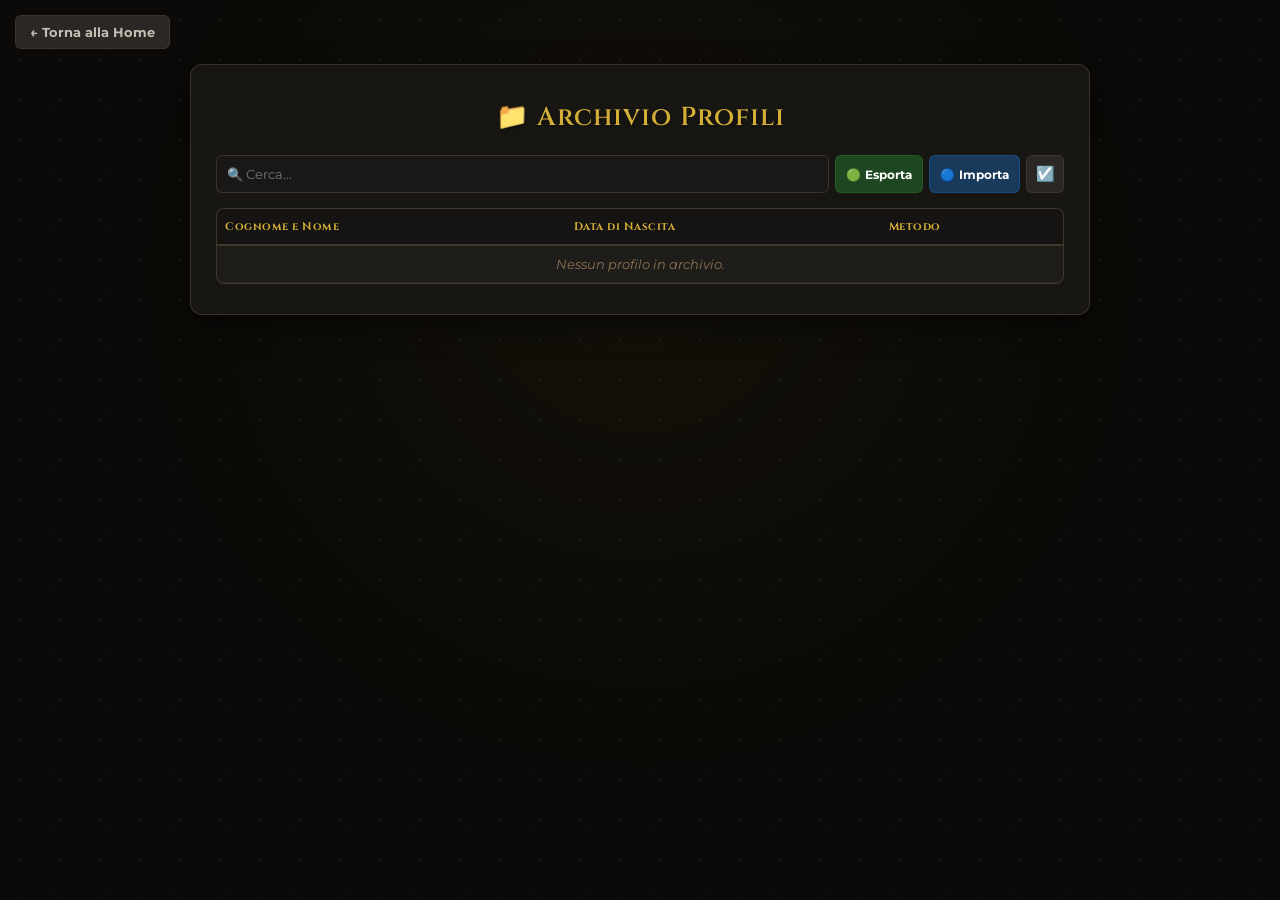
==== commit e55b64b5: "Add files via upload" ====
--- a/archivio.html
+++ b/archivio.html
@@ -21,9 +21,15 @@
             color: #e0dbd1; 
             margin: 0; 
             padding: 15px; 
+            /* Gestione Safe Area per schermi iOS con notch e gesture bar */
+            padding-top: max(15px, env(safe-area-inset-top));
+            padding-bottom: max(15px, env(safe-area-inset-bottom));
+            padding-left: max(15px, env(safe-area-inset-left));
+            padding-right: max(15px, env(safe-area-inset-right));
             display: flex; 
             flex-direction: column;
             align-items: center; 
+            min-height: 100vh;
         }
 
         body::before {
@@ -41,10 +47,10 @@
 
         .container { 
             background: rgba(25, 23, 20, 0.96); 
-            padding: 25px 20px; 
+            padding: clamp(15px, 3vw, 30px) clamp(10px, 2.5vw, 25px); 
             border-radius: 12px; 
             box-shadow: 0 10px 30px rgba(0,0,0,0.5); 
-            max-width: 850px; 
+            max-width: 900px; 
             width: 100%; 
             border: 1px solid rgba(142, 115, 85, 0.3); 
         }
@@ -53,7 +59,7 @@
             text-align: center; 
             color: #d4af37; 
             font-family: 'Cinzel', serif; 
-            font-size: 22px; 
+            font-size: clamp(18px, 4vw, 26px); 
             margin-top: 5px;
             margin-bottom: 20px; 
             font-weight: 600; 
@@ -86,10 +92,11 @@
             gap: 6px; 
             margin-bottom: 15px; 
             width: 100%; 
+            flex-wrap: wrap; /* Permette il wrap pulito su schermi molto stretti */
         }
         
         .search-input { 
-            flex: 1 1 auto; 
+            flex: 1 1 140px; 
             min-width: 100px;
             padding: 8px 10px; 
             border: 1px solid rgba(142, 115, 85, 0.3); 
@@ -166,7 +173,7 @@
             width: 100%; 
             overflow-x: auto; 
             overflow-y: auto;
-            max-height: 60vh; 
+            max-height: 65vh; 
             -webkit-overflow-scrolling: touch; 
             border-radius: 8px; 
             border: 1px solid rgba(142, 115, 85, 0.3); 
@@ -178,7 +185,7 @@
         .table-responsive::-webkit-scrollbar-thumb { background-color: #544738; border-radius: 3px; }
         .table-responsive::-webkit-scrollbar-track { background: #151412; }
 
-        table { width: 100%; border-collapse: collapse; min-width: 500px; }
+        table { width: 100%; border-collapse: collapse; min-width: 480px; }
         th, td { padding: 10px 8px; text-align: left; border-bottom: 1px solid rgba(142, 115, 85, 0.15); white-space: nowrap; }
         
         th { 
@@ -223,11 +230,11 @@
         .badge-pitagora { background-color: rgba(46, 125, 50, 0.2); color: #a3cfab; border: 1px solid rgba(46, 125, 50, 0.4); }
         .badge-caldea { background-color: rgba(123, 31, 162, 0.2); color: #e1bee7; border: 1px solid rgba(123, 31, 162, 0.4); }
 
-        @media (max-width: 768px) {
+        /* Smartphone e schermi piccoli */
+        @media (max-width: 600px) {
             body { padding: 8px; }
             .container { padding: 15px 10px; border-radius: 8px; }
             .btn-home { align-self: stretch; text-align: center; display: block; margin-bottom: 10px; }
-            h1 { font-size: 18px; margin-bottom: 15px; }
             
             .actions-bar { gap: 4px; }
             .search-input { font-size: 12px; padding: 6px 8px; }
@@ -238,10 +245,20 @@
             td { font-size: 12px; }
             th { font-size: 10px; }
         }
+
+        /* Tablet (Android / iPad) - Ottimizzazione spaziatura e usabilità */
+        @media (min-width: 601px) and (max-width: 1024px) {
+            .container { padding: 22px 18px; }
+            .table-responsive { max-height: 70vh; }
+            th, td { padding: 11px 10px; }
+            td { font-size: 13.5px; }
+            .btn { height: 40px; font-size: 12.5px; padding: 0 12px; }
+            .search-input { height: 40px; font-size: 13.5px; }
+            .btn-icon-top { width: 40px; height: 40px; }
+        }
     </style>
 </head>
 <body>
-
     <a href="index.html" class="btn-home">← Torna alla Home</a>
 
     <div class="container">
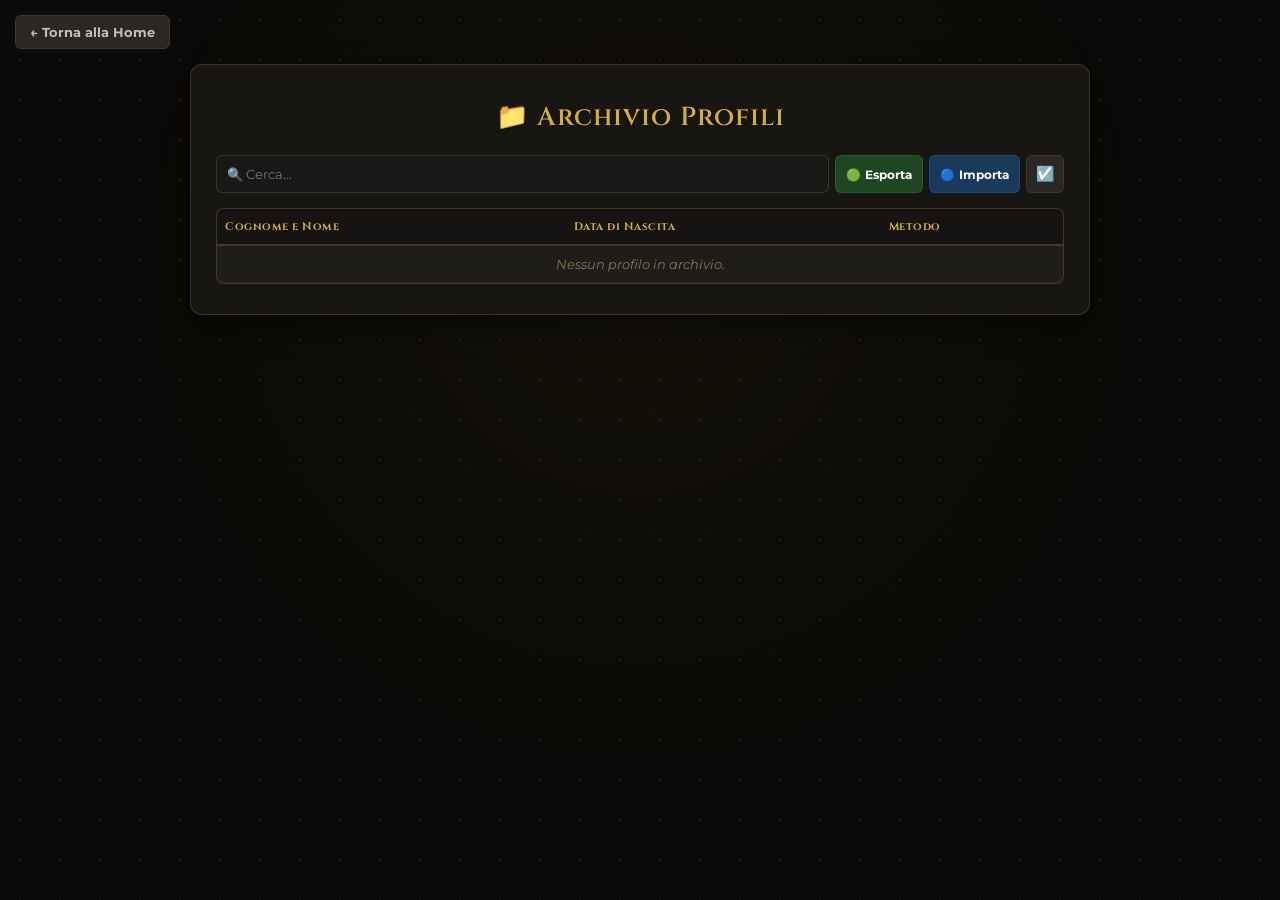
==== commit 149e82ab: "Add files via upload" ====
--- a/archivio.html
+++ b/archivio.html
@@ -257,6 +257,15 @@
             .btn-icon-top { width: 40px; height: 40px; }
         }
     </style>
+ <script>
+        if ('serviceWorker' in navigator) {
+            window.addEventListener('load', () => {
+                navigator.serviceWorker.register('./sw.js')
+                    .then(reg => console.log('Service Worker registrato con successo!', reg))
+                    .catch(err => console.error('Errore nella registrazione del Service Worker:', err));
+            });
+        }
+    </script>
 </head>
 <body>
     <a href="index.html" class="btn-home">← Torna alla Home</a>
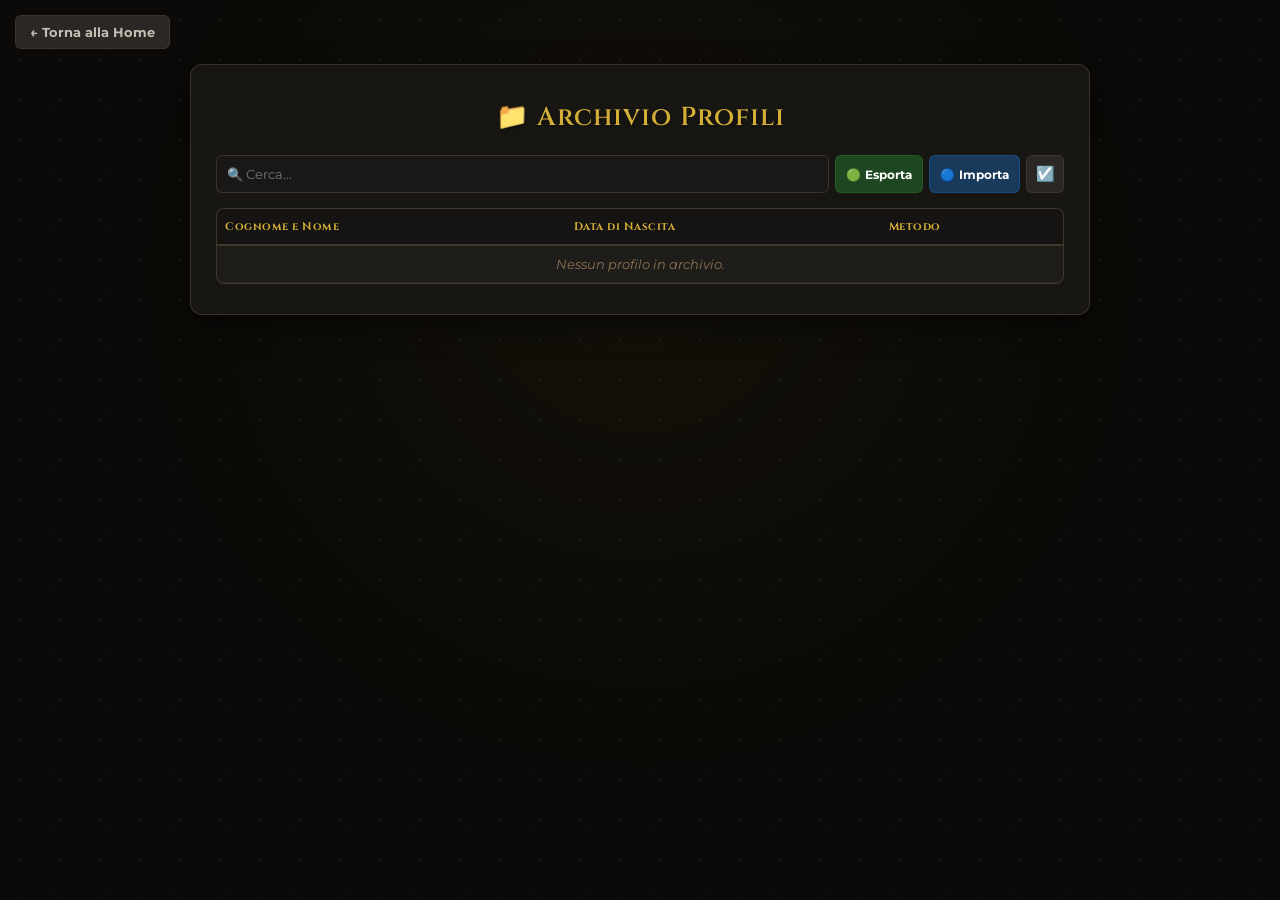
==== commit b85b0926: "Add files via upload" ====
--- a/archivio.html
+++ b/archivio.html
@@ -229,6 +229,17 @@
         .metodo-badge { padding: 3px 8px; border-radius: 20px; font-size: 10px; font-weight: bold; text-transform: uppercase; letter-spacing: 0.5px; }
         .badge-pitagora { background-color: rgba(46, 125, 50, 0.2); color: #a3cfab; border: 1px solid rgba(46, 125, 50, 0.4); }
         .badge-caldea { background-color: rgba(123, 31, 162, 0.2); color: #e1bee7; border: 1px solid rgba(123, 31, 162, 0.4); }
+
+/* BLOCCO ANTI-INVERSIONE PER IMMAGINI SU MOBILE */
+img, 
+.mini-carta-archetipo, 
+.carte-mini-container img, 
+.carte-popup-container img {
+    color-scheme: only light !important;
+    forced-color-adjust: none !important;
+    -webkit-filter: opacity(0.99) !important;
+    filter: opacity(0.99) !important;
+}
 
         /* Smartphone e schermi piccoli */
         @media (max-width: 600px) {
